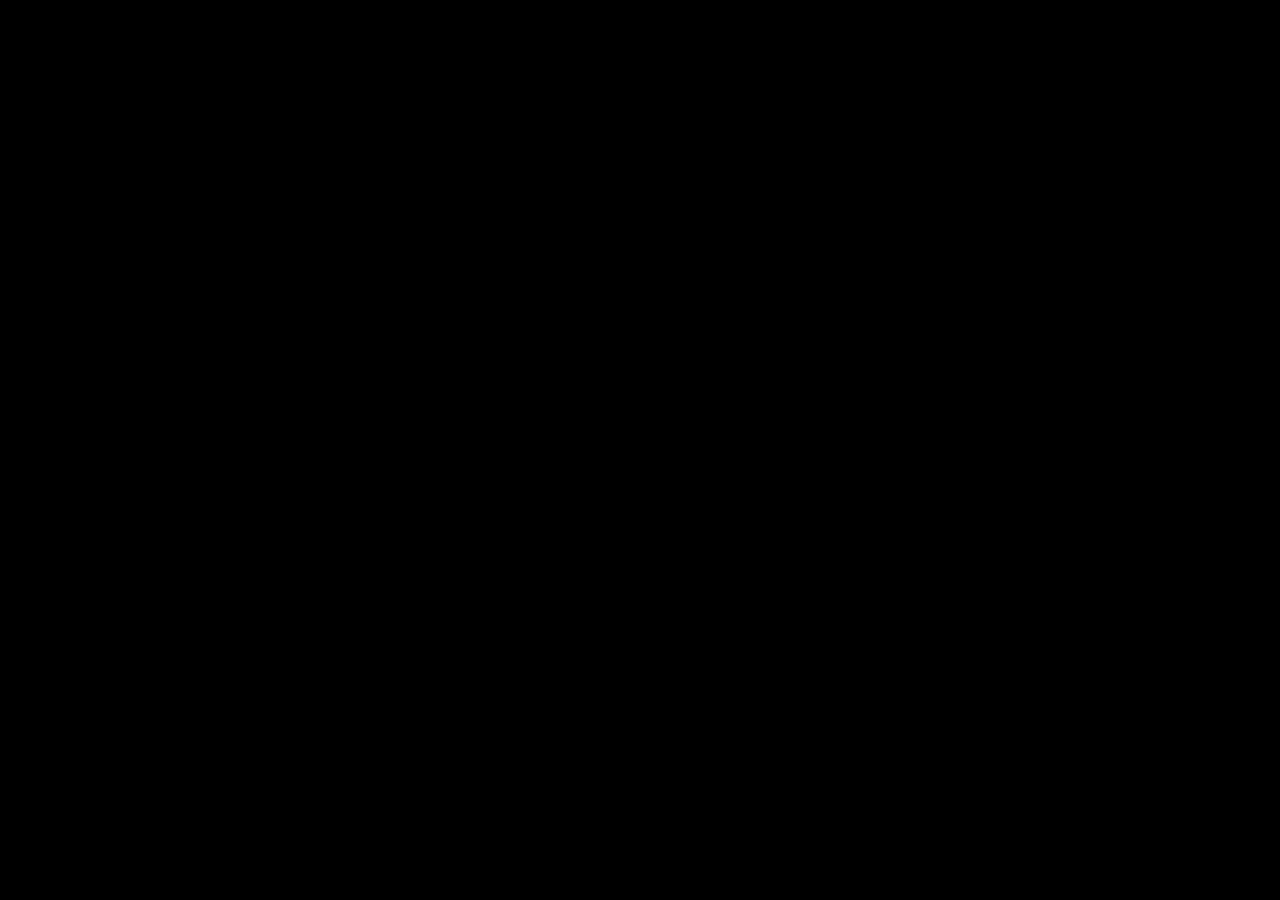
==== index.html @ 3598d5ef "Create index.html" ====
<!DOCTYPE html>
<html lang="fr">
<head>
  <meta charset="UTF-8">
  <meta name="viewport" content="width=device-width, initial-scale=1.0">
  <title>Mon Genially</title>
  <style>
    body {
      margin: 0;
      padding: 0;
      display: flex;
      justify-content: center;
      align-items: center;
      height: 100vh;
      background-color: #000; /* couleur de fond autour */
    }
    .genially-container {
      width: 375px;   /* largeur type téléphone */
      height: 667px;  /* hauteur type téléphone */
      box-shadow: 0 0 15px rgba(0,0,0,0.5); /* petit effet sympa */
      overflow: hidden;
      border-radius: 20px; /* coins arrondis optionnels */
    }
    iframe {
      width: 100%;
      height: 100%;
      border: none;
    }
  </style>
</head>
<body>

  <div class="genially-container">
   <div style="width: 100%;"><div style="position: relative; padding-bottom: 100%; padding-top: 0; height: 0;"><iframe title="Pako Expédition 35" frameborder="0" width="800" height="800" style="position: absolute; top: 0; left: 0; width: 100%; height: 100%;" src="https://view.genially.com/68a2d4a8e8eb55bb88504770" type="text/html" allowscriptaccess="always" allowfullscreen="true" scrolling="yes" allownetworking="all"></iframe> </div> </div>
  </div>

</body>
</html>
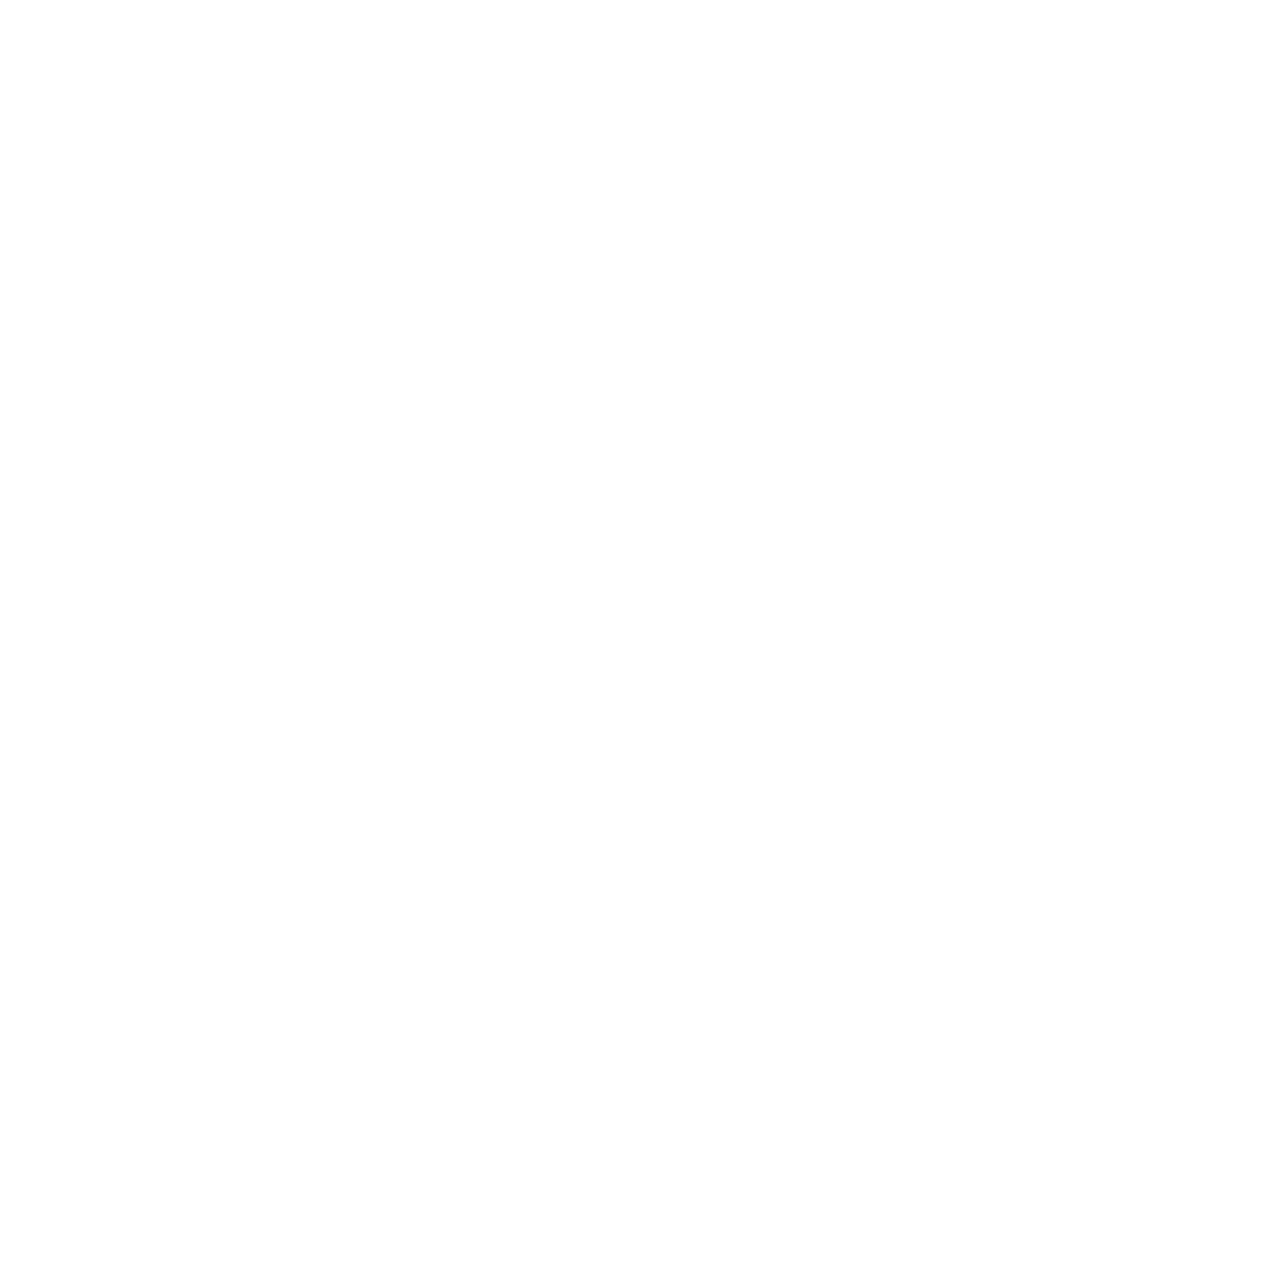
==== commit 59646dc7: "Update index.html" ====
--- a/index.html
+++ b/index.html
@@ -8,31 +8,17 @@
     body {
       margin: 0;
       padding: 0;
-      display: flex;
-      justify-content: center;
-      align-items: center;
-      height: 100vh;
-      background-color: #000; /* couleur de fond autour */
-    }
-    .genially-container {
-      width: 375px;   /* largeur type téléphone */
-      height: 667px;  /* hauteur type téléphone */
-      box-shadow: 0 0 15px rgba(0,0,0,0.5); /* petit effet sympa */
-      overflow: hidden;
-      border-radius: 20px; /* coins arrondis optionnels */
     }
     iframe {
-      width: 100%;
-      height: 100%;
+      width: 100vw;   /* occupe toute la largeur de l’écran */
+      height: 100vh;  /* occupe toute la hauteur de l’écran */
       border: none;
     }
   </style>
 </head>
 <body>
 
-  <div class="genially-container">
-   <div style="width: 100%;"><div style="position: relative; padding-bottom: 100%; padding-top: 0; height: 0;"><iframe title="Pako Expédition 35" frameborder="0" width="800" height="800" style="position: absolute; top: 0; left: 0; width: 100%; height: 100%;" src="https://view.genially.com/68a2d4a8e8eb55bb88504770" type="text/html" allowscriptaccess="always" allowfullscreen="true" scrolling="yes" allownetworking="all"></iframe> </div> </div>
-  </div>
+ <div style="width: 100%;"><div style="position: relative; padding-bottom: 100%; padding-top: 0; height: 0;"><iframe title="Pako Expédition 35" frameborder="0" width="800" height="800" style="position: absolute; top: 0; left: 0; width: 100%; height: 100%;" src="https://view.genially.com/68a2d4a8e8eb55bb88504770" type="text/html" allowscriptaccess="always" allowfullscreen="true" scrolling="yes" allownetworking="all"></iframe> </div> </div>
 
 </body>
 </html>
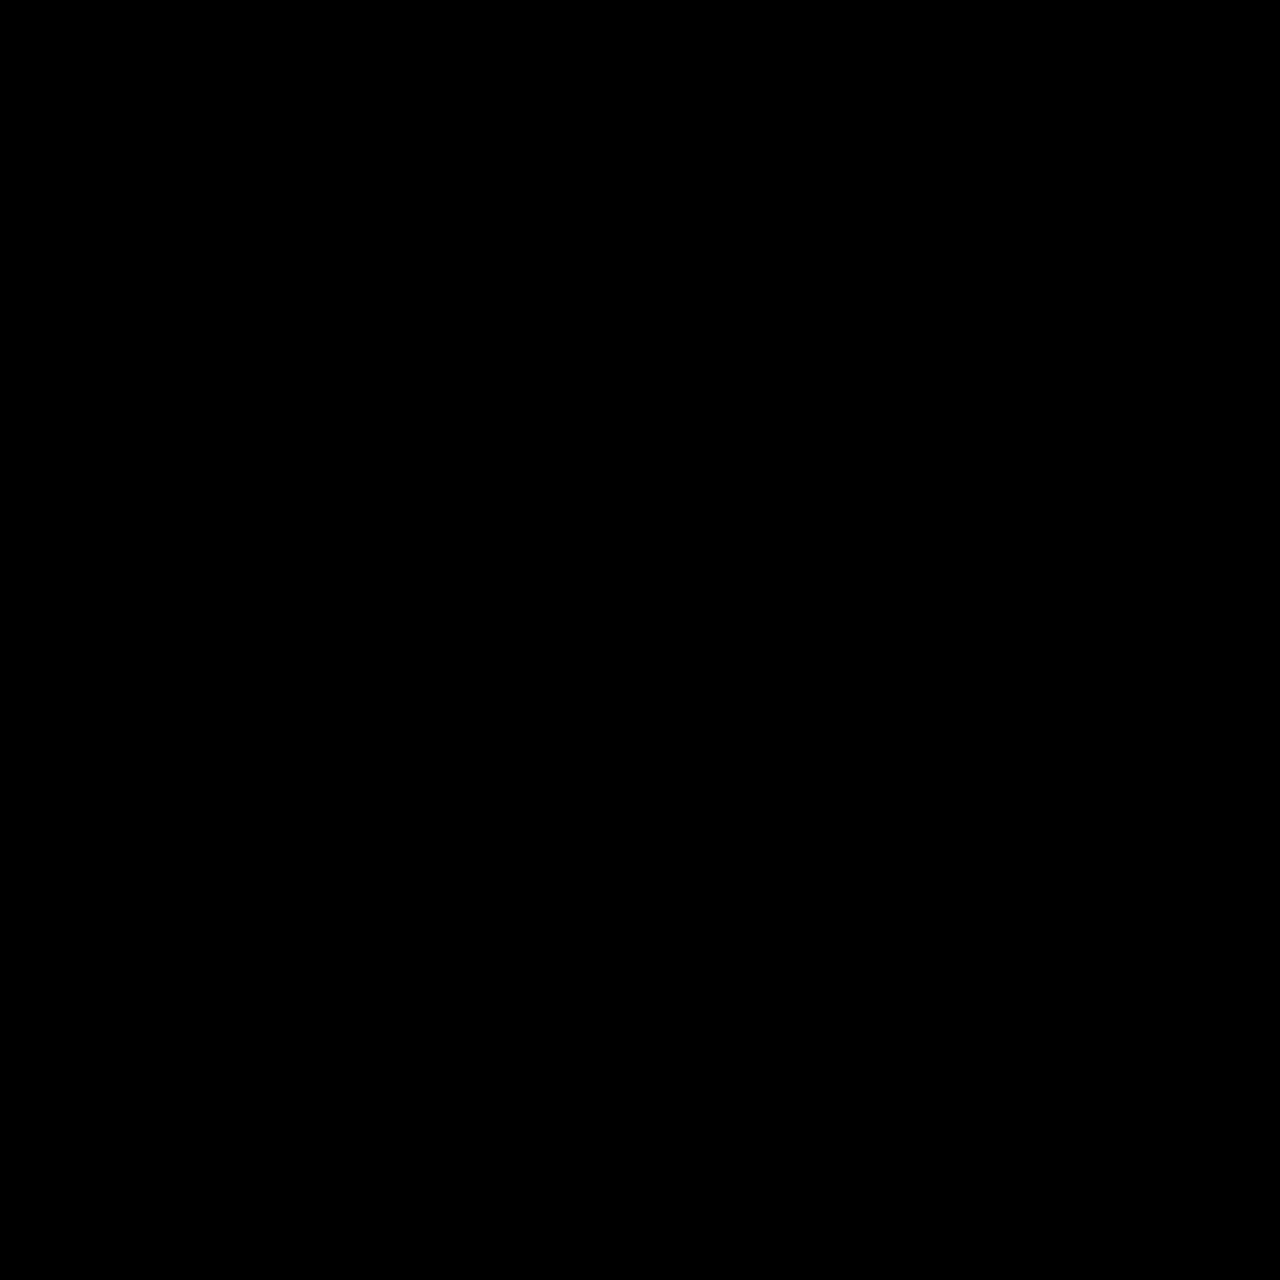
==== commit 45c67318: "Update index.html" ====
--- a/index.html
+++ b/index.html
@@ -8,17 +8,20 @@
     body {
       margin: 0;
       padding: 0;
+      display: flex;
+      justify-content: center;
+      align-items: center;
+      min-height: 100vh;
+      background-color: #000; /* optionnel, fond noir autour */
     }
     iframe {
-      width: 100vw;   /* occupe toute la largeur de l’écran */
-      height: 100vh;  /* occupe toute la hauteur de l’écran */
       border: none;
     }
   </style>
 </head>
 <body>
 
- <div style="width: 100%;"><div style="position: relative; padding-bottom: 100%; padding-top: 0; height: 0;"><iframe title="Pako Expédition 35" frameborder="0" width="800" height="800" style="position: absolute; top: 0; left: 0; width: 100%; height: 100%;" src="https://view.genially.com/68a2d4a8e8eb55bb88504770" type="text/html" allowscriptaccess="always" allowfullscreen="true" scrolling="yes" allownetworking="all"></iframe> </div> </div>
+<div style="width: 100%;"><div style="position: relative; padding-bottom: 100%; padding-top: 0; height: 0;"><iframe title="Pako Expédition 35" frameborder="0" width="800" height="800" style="position: absolute; top: 0; left: 0; width: 100%; height: 100%;" src="https://view.genially.com/68a2d4a8e8eb55bb88504770" type="text/html" allowscriptaccess="always" allowfullscreen="true" scrolling="yes" allownetworking="all"></iframe> </div> </div>
 
 </body>
 </html>
